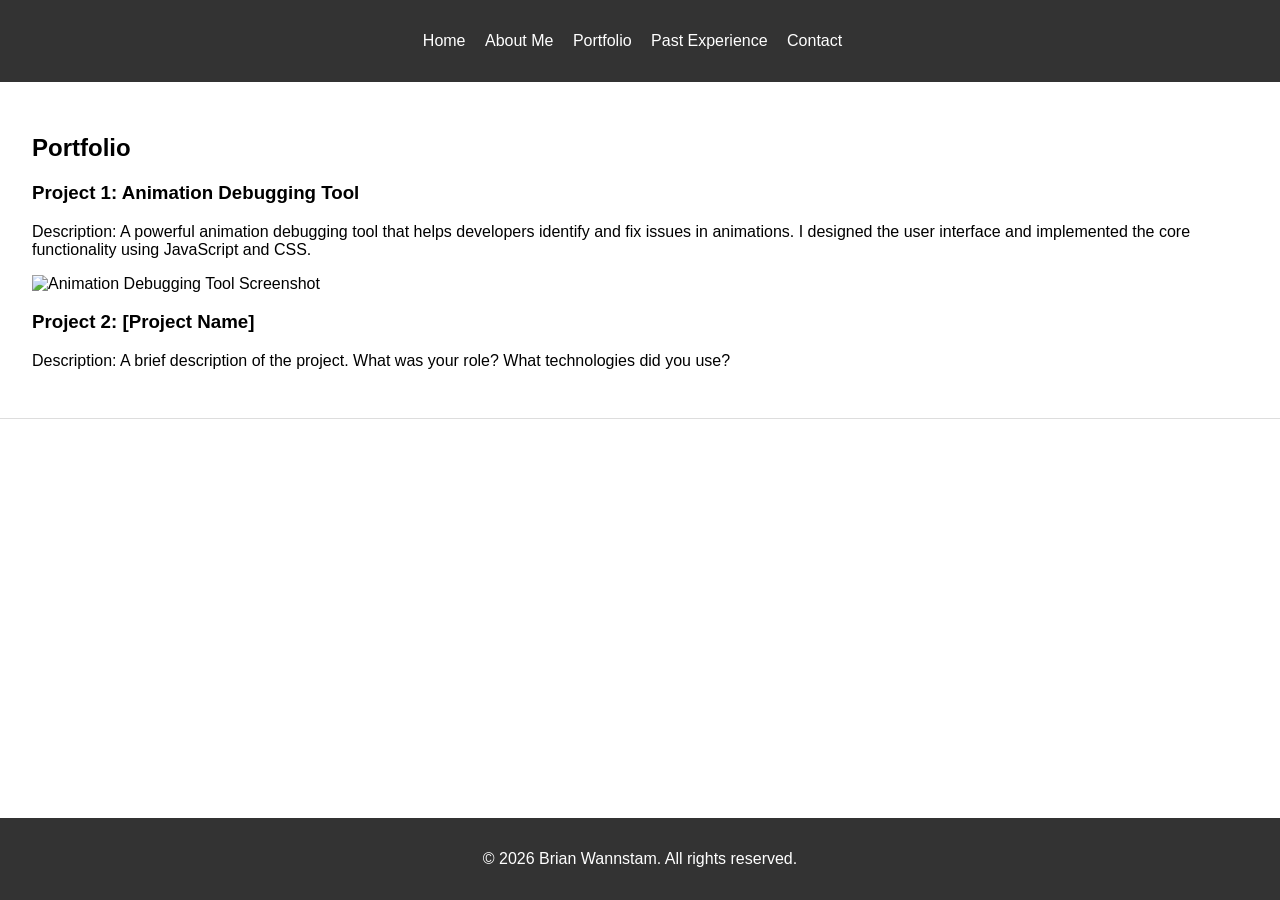
==== portfolio.html @ bd6bcbdb "tiny change refactored all" ====
<!DOCTYPE html>
<html lang="en">

<head>
    <meta charset="UTF-8">
    <meta name="viewport" content="width=device-width, initial-scale=1.0">
    <title>Portfolio</title>
    <link rel="stylesheet" href="css/style.css">
</head>

<body>
    <header>
        <nav>
            <ul>
                <li><a href="index.html#home">Home</a></li>
                <li><a href="index.html#about-me">About Me</a></li>
                <li><a href="#">Portfolio</a></li>
                <li><a href="index.html#past-experience">Past Experience</a></li>
                <li><a href="index.html#contact">Contact</a></li>
            </ul>
        </nav>
    </header>

    <main>
        <section id="portfolio">
            <h2>Portfolio</h2>
            <!-- Add your portfolio content here -->
            <!-- Example Projects -->
            <div class="project">
                <h3>Project 1: Animation Debugging Tool</h3>
                <p>Description: A powerful animation debugging tool that helps developers identify and fix issues in
                    animations. I designed the user interface and implemented the core functionality using JavaScript
                    and CSS.</p>
                <!-- Adding an image to the project -->
                <img src="Resources/AnimationDebugInfo.gif" alt="Animation Debugging Tool Screenshot"
                    class="responsive-image">
            </div>
            <div class="project">
                <h3>Project 2: [Project Name]</h3>
                <p>Description: A brief description of the project. What was your role? What technologies did you use?
                </p>
            </div>
        </section>
    </main>

    <footer>
        <p>&copy; 2026 Brian Wannstam. All rights reserved.</p>
    </footer>

    <script src="js/script.js"></script>
</body>

</html>
---- css/style.css ----
body {
    font-family: Arial, sans-serif;
    margin: 0;
    padding: 0;
}

header {
    background-color: #333;
    color: white;
    padding: 1em 0;
    text-align: center;
}

nav ul {
    list-style-type: none;
    padding: 0;
}

nav ul li {
    display: inline;
    margin-right: 15px;
}

nav ul li a {
    color: white;
    text-decoration: none;
}

main section {
    padding: 2em;
    border-bottom: 1px solid #ddd;
}

footer {
    background-color: #333;
    color: white;
    text-align: center;
    padding: 1em 0;
    position: fixed;
    bottom: 0;
    width: 100%;
}


.responsive-image {
    max-width: 100%;
    height: auto;
    display: block;
    margin: 0 auto;
}
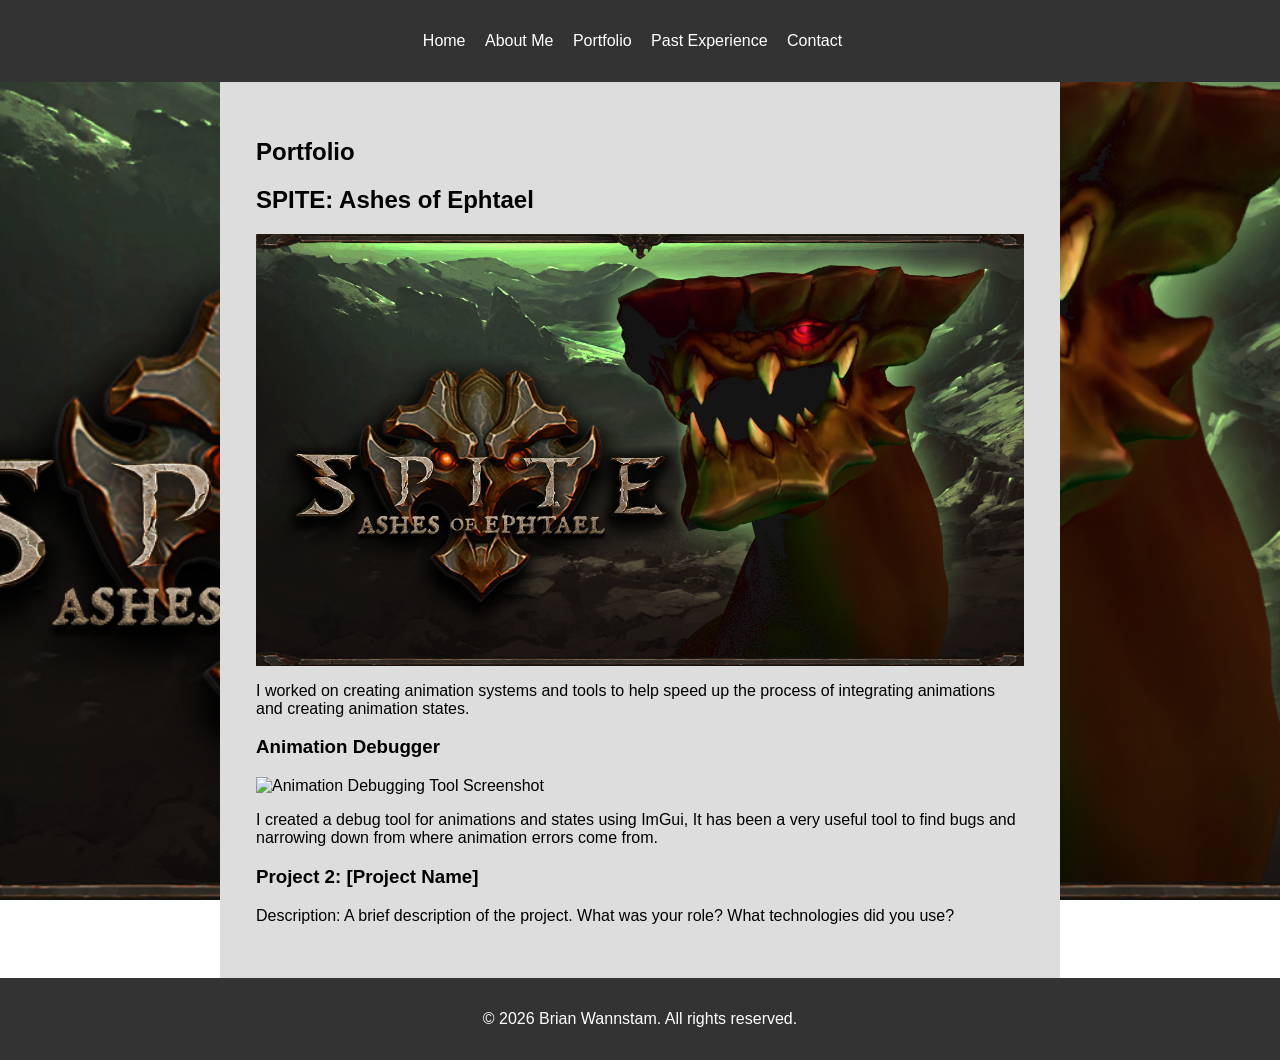
==== commit 7530a345: "Improved Page Added images and formated a bit, Added placeholder text" ====
--- a/portfolio.html
+++ b/portfolio.html
@@ -22,24 +22,33 @@
     </header>
 
     <main>
-        <section id="portfolio">
-            <h2>Portfolio</h2>
-            <!-- Add your portfolio content here -->
-            <!-- Example Projects -->
-            <div class="project">
-                <h3>Project 1: Animation Debugging Tool</h3>
-                <p>Description: A powerful animation debugging tool that helps developers identify and fix issues in
-                    animations. I designed the user interface and implemented the core functionality using JavaScript
-                    and CSS.</p>
-                <!-- Adding an image to the project -->
-                <img src="Resources/AnimationDebugInfo.gif" alt="Animation Debugging Tool Screenshot"
-                    class="responsive-image">
-            </div>
-            <div class="project">
-                <h3>Project 2: [Project Name]</h3>
-                <p>Description: A brief description of the project. What was your role? What technologies did you use?
-                </p>
-            </div>
+        <div class="midpart">
+            <section id="portfolio">
+                <h1>Portfolio</h1>
+                <!-- Add your portfolio content here -->
+                <!-- Example Projects -->
+                <div class="project">
+                    <h2>SPITE: Ashes of Ephtael</h2>
+                    <img src="Resources/AshesOfEphtael_thumbnail.png" alt="Animation Debugging Tool Screenshot"
+                        class="responsive-image">
+                    <p>I worked on creating animation systems and tools to help speed up the process of integrating
+                        animations and creating animation states.</p>
+                    <h3>Animation Debugger</h3>
+                    <img src="Resources/AnimationDebugInfo.gif" alt="Animation Debugging Tool Screenshot"
+                        class="responsive-image">
+
+
+
+                    <p>I created a debug tool for animations and states using ImGui, It has been a very useful tool to
+                        find bugs and narrowing down from where animation errors come from.</p>
+                </div>
+                <div class="project">
+                    <h3>Project 2: [Project Name]</h3>
+                    <p>Description: A brief description of the project. What was your role? What technologies did you
+                        use?
+                    </p>
+                </div>
+        </div>
         </section>
     </main>
 
--- a/css/style.css
+++ b/css/style.css
@@ -1,7 +1,11 @@
 body {
     font-family: Arial, sans-serif;
     margin: 0;
+    background-image: url('../Resources/AshesOfEphtael_thumbnail.png');
+    background-size: cover;
     padding: 0;
+    background-position: center;
+    background-attachment: fixed;
 }
 
 header {
@@ -10,6 +14,7 @@
     padding: 1em 0;
     text-align: center;
 }
+
 
 nav ul {
     list-style-type: none;
@@ -26,8 +31,13 @@
     text-decoration: none;
 }
 
+nav ul li a:hover {
+    text-decoration: underline;
+}
+
 main section {
-    padding: 2em;
+    padding: 1em;
+
     border-bottom: 1px solid #ddd;
 }
 
@@ -36,11 +46,24 @@
     color: white;
     text-align: center;
     padding: 1em 0;
-    position: fixed;
+    /* position: fixed; */
     bottom: 0;
     width: 100%;
 }
 
+
+.midpart {
+    min-width: 10px;
+    max-width: 800px;
+    background-color: #ddd;
+    margin: auto;
+    padding: 20px;
+}
+
+.scaled-logo {
+    width: 10%;
+    height: auto;
+}
 
 .responsive-image {
     max-width: 100%;
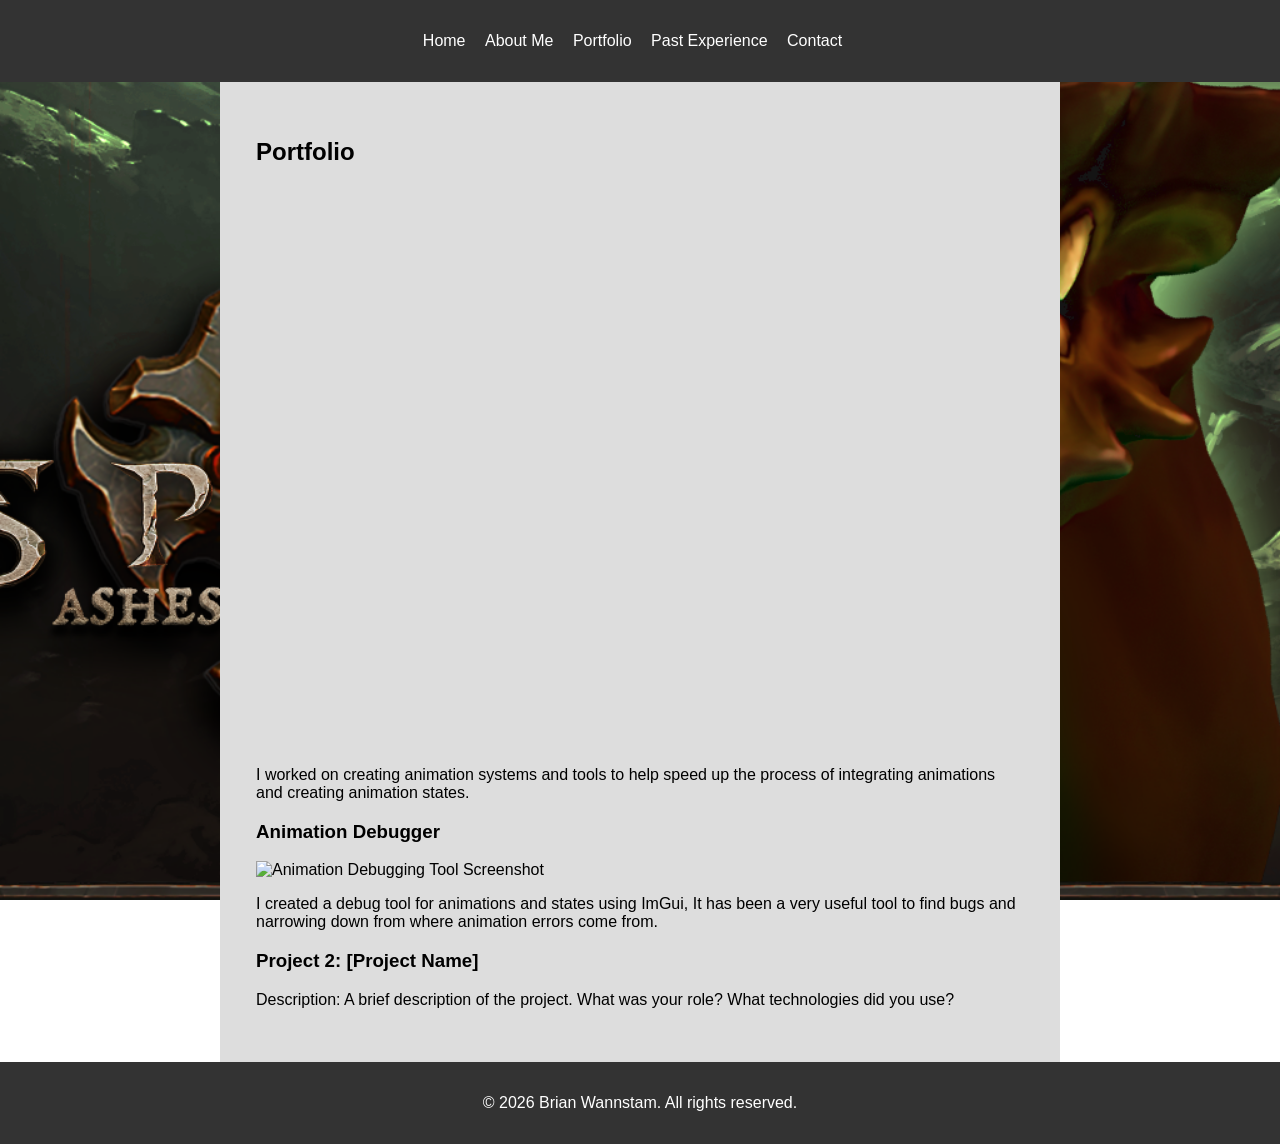
==== commit 5f62a4b5: "Trying to embed youtube video" ====
--- a/portfolio.html
+++ b/portfolio.html
@@ -28,10 +28,7 @@
                 <!-- Add your portfolio content here -->
                 <!-- Example Projects -->
                 <div class="project">
-                    <h2>SPITE: Ashes of Ephtael</h2>
-                    <img src="Resources/AshesOfEphtael_thumbnail.png" alt="Animation Debugging Tool Screenshot"
-                        class="responsive-image">
-                    <p>I worked on creating animation systems and tools to help speed up the process of integrating
+<iframe width="979" height="560" src="https://www.youtube.com/embed/XlcdTi2Ujp4" title="TGA24 - Malmö - Game Project #5 - Spite: Ashes Of Ephtael" frameborder="0" allow="accelerometer; autoplay; clipboard-write; encrypted-media; gyroscope; picture-in-picture; web-share" referrerpolicy="strict-origin-when-cross-origin" allowfullscreen></iframe>                    <p>I worked on creating animation systems and tools to help speed up the process of integrating
                         animations and creating animation states.</p>
                     <h3>Animation Debugger</h3>
                     <img src="Resources/AnimationDebugInfo.gif" alt="Animation Debugging Tool Screenshot"
